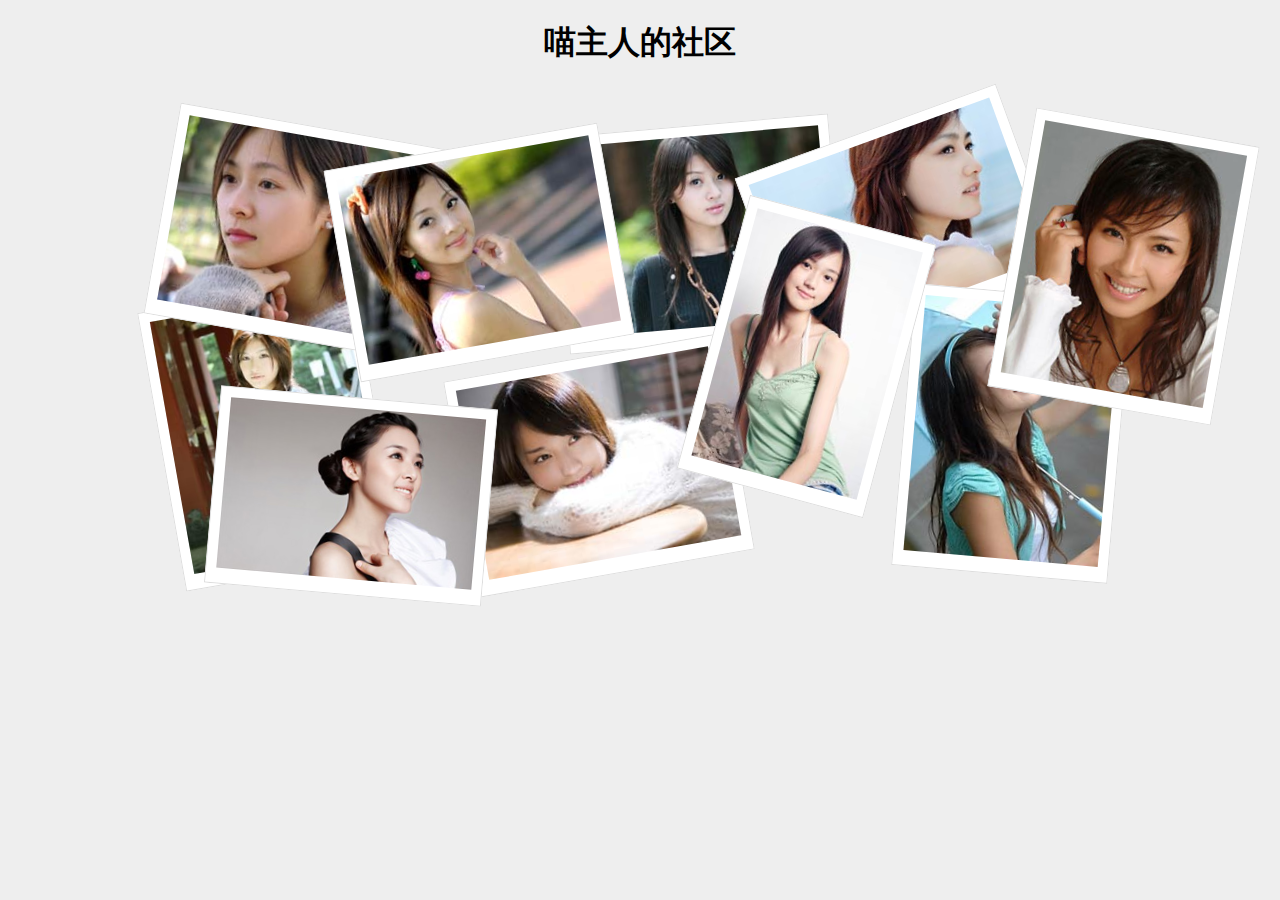
==== more.html @ 378b888f "制作CSS3图片相册" ====
<!DOCTYPE html>
<html lang="en">
<head>
    <meta charset="UTF-8">
    <title>喵主人</title>
    <link rel="stylesheet" type="text/css" href="css/more.css">
</head>
<body>
    <h1>喵主人的社区</h1>
    <div class="container">
        <img class="pic1" src="images/mm1.jpg" />
        <img class="pic2" src="images/mm2.jpg" />
        <img class="pic3" src="images/mm3.jpg" />
        <img class="pic4" src="images/mm4.jpg" />
        <img class="pic5" src="images/mm5.jpg" />
        <img class="pic6" src="images/mm6.jpg" />
        <img class="pic7" src="images/mm7.jpg" />
        <img class="pic8" src="images/mm8.jpg" />
        <img class="pic9" src="images/mm9.jpg" />
        <img class="pic10" src="images/mm10.jpg" />
    </div>
</body>
</html>
---- css/more.css ----
body{
    background: #eee;
}
h1{
    text-align: center;
}
.container{
    width: 960px;
    height: 450px;
    margin: 60px auto;
    position: relative;
}
.container img{
    padding: 10px 10px 15px;
    background: #fff;
    border: 1px solid #ddd;
    position: absolute;
    -webkit-transition: 1s;
    -moz-transition: 1s;
    transition: 1s;
    z-index: 1;
    cursor: pointer;
}
.container img:hover{
    -webkit-transform: rotate(0deg);
    -moz-transform: rotate(0deg);
    transform: rotate(0deg);
    -webkit-transform: scale(1.2);
    -moz-transform: scale(1.2);
    transform: scale(1.2);
    box-shadow: 10px 10px 15px #ccc;
    z-index: 2;
}
.pic1{
    top: 0px;
    left: 400px;
    -webkit-transform: rotate(-5deg);
    -moz-transform: rotate(-5deg);
    transform: rotate(-5deg);
}
.pic2{
    top: 0px;
    left: 600px;
    -webkit-transform: rotate(-20deg);
    -moz-transform: rotate(-20deg);
    transform: rotate(-20deg);
}
.pic3{
    bottom: 0;
    right: 0;
    -webkit-transform: rotate(5deg);
    -moz-transform: rotate(5deg);
    transform: rotate(5deg);
}
.pic4{
    bottom: 0px;
    left: 300px;
    -webkit-transform: rotate(-10deg);
    -moz-transform: rotate(-10deg);
    transform: rotate(-10deg);
}
.pic5{
    bottom: 0px;
    left: 0px;
    -webkit-transform: rotate(-10deg);
    -moz-transform: rotate(-10deg);
    transform: rotate(-10deg);
}
.pic6{
    top: 0px;
    left: 0px;
    -webkit-transform: rotate(10deg);
    -moz-transform: rotate(10deg);
    transform: rotate(10deg);
}
.pic7{
    top: 0px;
    left: 850px;
    -webkit-transform: rotate(10deg);
    -moz-transform: rotate(10deg);
    transform: rotate(10deg);
}
.pic8{
    bottom: -20px;
    right: 630px;
    -webkit-transform: rotate(5deg);
    -moz-transform: rotate(5deg);
    transform: rotate(5deg);
}
.pic9{
    top: 90px;
    left: 550px;
    -webkit-transform: rotate(15deg);
    -moz-transform: rotate(15deg);
    transform: rotate(15deg);
}
.pic10{
    left:180px;
    top:20px;
    -webkit-transform: rotate(-10deg);
    -moz-transform: rotate(-10deg);
    transform: rotate(-10deg);
}
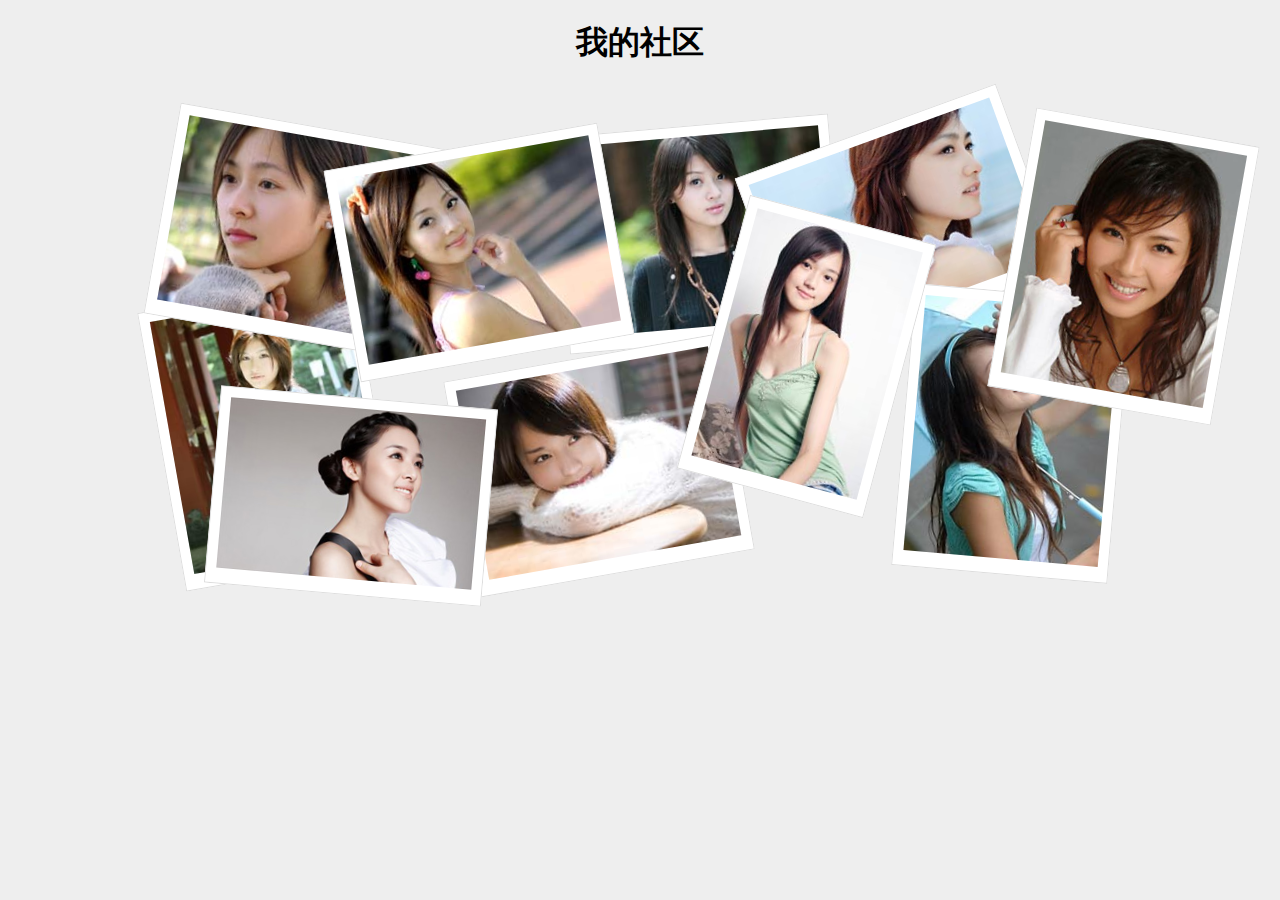
==== commit 3a122fe8: "modify miao to chujue" ====
--- a/more.html
+++ b/more.html
@@ -2,11 +2,11 @@
 <html lang="en">
 <head>
     <meta charset="UTF-8">
-    <title>喵主人</title>
+    <title>初觉星</title>
     <link rel="stylesheet" type="text/css" href="css/more.css">
 </head>
 <body>
-    <h1>喵主人的社区</h1>
+    <h1>我的社区</h1>
     <div class="container">
         <img class="pic1" src="images/mm1.jpg" />
         <img class="pic2" src="images/mm2.jpg" />
